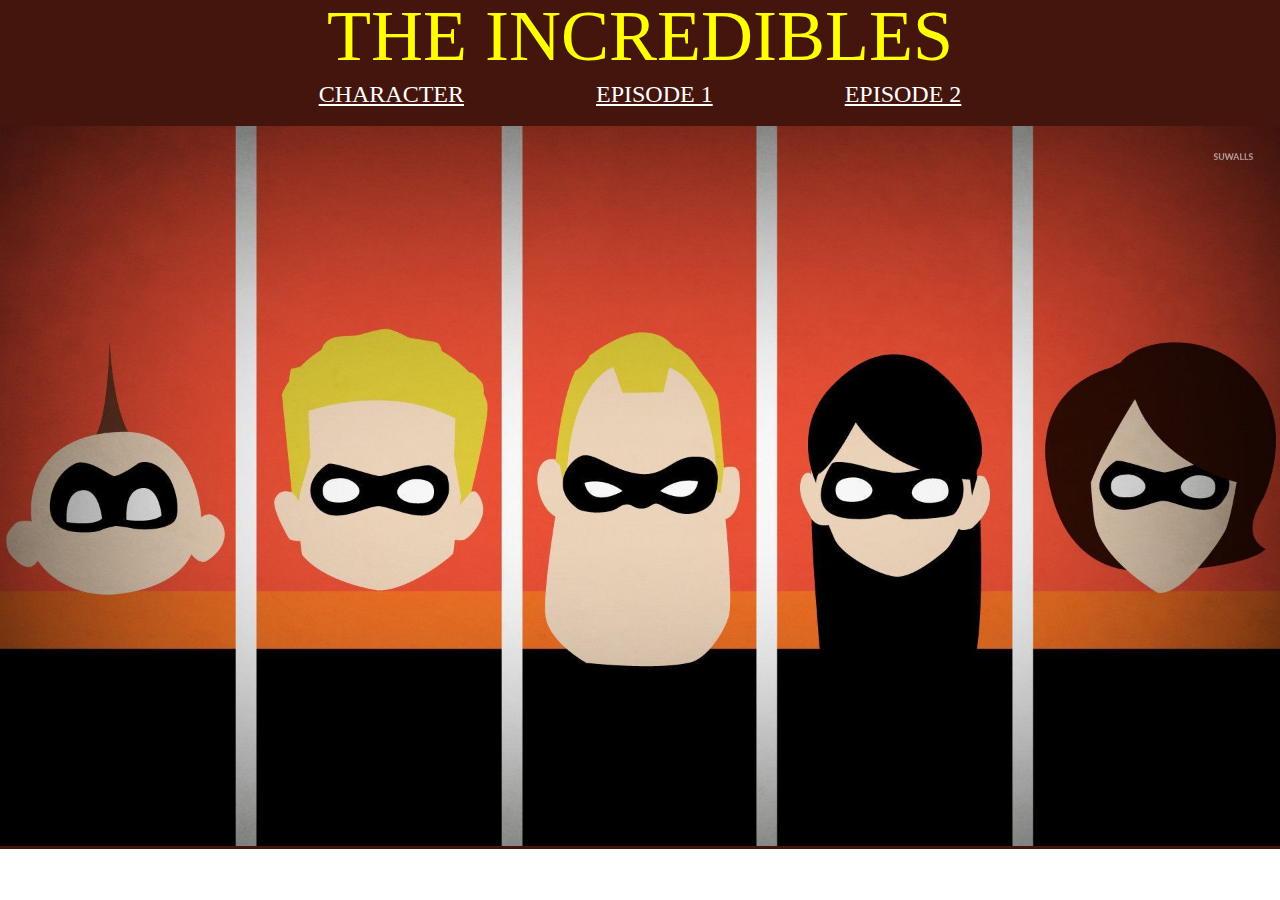
==== index.html @ 2e754313 "first" ====
<!DOCTYPE html>
<html lang="en">
<head>
    <meta charset="UTF-8">
    <meta name="viewport" content="width=device-width, initial-scale=1.0">
    <meta http-equiv="X-UA-Compatible" content="ie=edge">
    <link rel="stylesheet" type="text/css" href="all.css">
    <title>超人特攻隊</title>
</head>
<body>
    <div class="wrapper">
        <section class="pic">
            <div class="picdiv">
                <div class="text">
                    <p class="title">THE INCREDIBLES</p>
                </div>
                <div class="link">
                    <ul>
                        <li><a class="char" href="#">CHARACTER</a></li>
                        <li><a class="ep1" href="#">EPISODE 1</a></li>
                        <li><a class="ep2" href="ep2.html">EPISODE 2</a></li>
                    </ul>
                </div>
                <img class="mainpic" src="image/wallpaper.jpg">
            </div>   
        </section>        
        <div class="clear"></div>
    </div>
    <div class="clear"></div>
</body>
</html>
---- all.css ----
/* http://meyerweb.com/eric/tools/css/reset/ 
   v2.0 | 20110126
   License: none (public domain)
*/

html, body, div, span, applet, object, iframe,
h1, h2, h3, h4, h5, h6, p, blockquote, pre,
a, abbr, acronym, address, big, cite, code,
del, dfn, em, img, ins, kbd, q, s, samp,
small, strike, strong, sub, sup, tt, var,
b, u, i, center,
dl, dt, dd, ol, ul, li,
fieldset, form, label, legend,
table, caption, tbody, tfoot, thead, tr, th, td,
article, aside, canvas, details, embed, 
figure, figcaption, footer, header, hgroup, 
menu, nav, output, ruby, section, summary,
time, mark, audio, video {
	margin: 0;
	padding: 0;
	border: 0;
	font-size: 100%;
	font: inherit;
	vertical-align: baseline;
}
/* HTML5 display-role reset for older browsers */
article, aside, details, figcaption, figure, 
footer, header, hgroup, menu, nav, section {
	display: block;
}
body {
	line-height: 1;
}
ol, ul {
	list-style: none;
}
blockquote, q {
	quotes: none;
}
blockquote:before, blockquote:after,
q:before, q:after {
	content: '';
	content: none;
}
table {
	border-collapse: collapse;
	border-spacing: 0;
}

.wrapper{
	background-color: #43150c;
	position: relative;
	height: -webkit-fill-available;
}
.pic{
	margin: 0 auto;
	position: relative;
	width: 100%;
}
.picdiv{
	width: 100%;
	z-index: 1;
	margin-left: auto;
	margin-right: auto;
}
img{
	width: 100%;
}
.title{
	color: yellow;
	top: 7%;
	font-family: Impact;
	font-size: 72px;
}
.text{
	text-align: center;
}
.link{
	position: relative;
	text-align: center;
	margin-top: 10px;
	margin-bottom: 20px;
}
.link ul li{
	display: inline;
}
.char, .ep1, .ep2{
	color: white;
	font-family: Impact;
	font-size: 24px;
}
.char{
	margin-right: 10%;
}
.ep2{
	margin-left: 10%;
}
.clear{
	clear: both;
}

@media screen and (max-width:800px){
	.wrapper{
		height: -webkit-fill-available;
	}
	.link{
		margin-top: 5%;
		margin-bottom: 5%;
	}
	.link ul li{
		display: flex;
		margin-left: 10%;
		margin-top: 5%;
	}
	.ep2{
		margin-left: 0;
	}
}

@media screen and (max-width:420px){

}
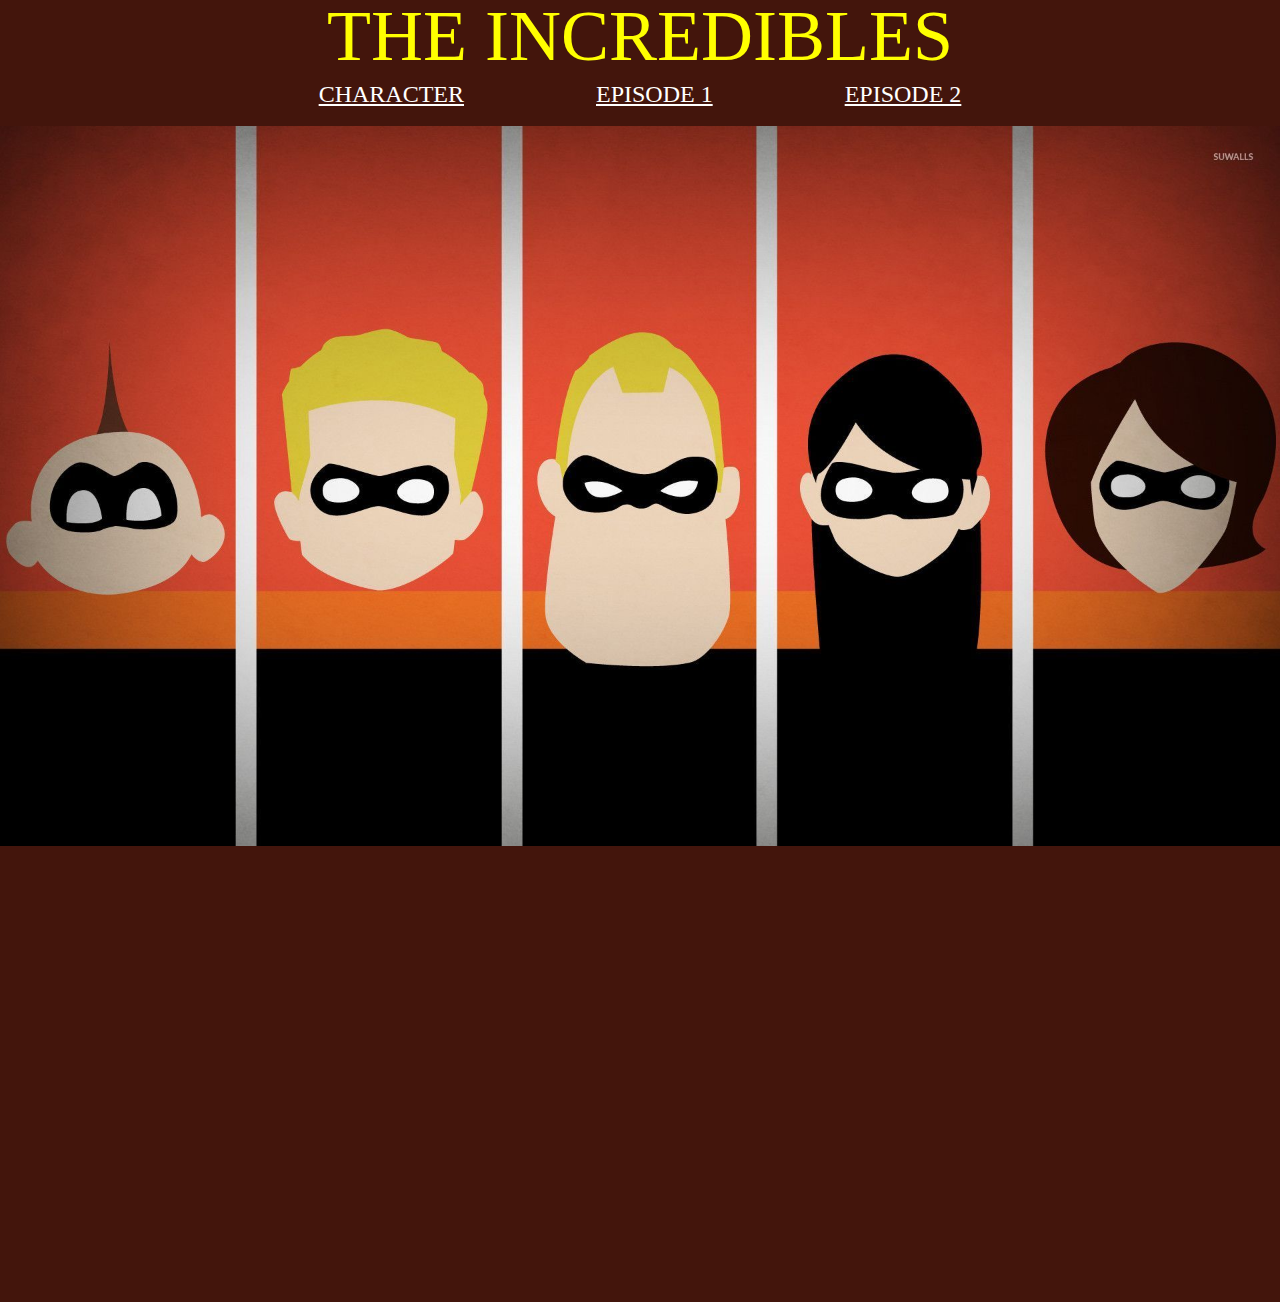
==== commit 9b872d52: "Add Google Maps" ====
--- a/index.html
+++ b/index.html
@@ -16,7 +16,7 @@
                 </div>
                 <div class="link">
                     <ul>
-                        <li><a class="char" href="#">CHARACTER</a></li>
+                        <li><a class="char" href="character.html">CHARACTER</a></li>
                         <li><a class="ep1" href="#">EPISODE 1</a></li>
                         <li><a class="ep2" href="ep2.html">EPISODE 2</a></li>
                     </ul>
@@ -25,7 +25,8 @@
             </div>   
         </section>        
         <div class="clear"></div>
+        <iframe src="https://www.google.com/maps/embed?pb=!1m18!1m12!1m3!1d14474.726308875657!2d66.98521692244961!3d24.908840855942145!2m3!1f0!2f0!3f0!3m2!1i1024!2i768!4f13.1!3m3!1m2!1s0x3eb31560ce9648f3%3A0xd4776189d623818b!2sMetroville+Sindh+Industrial+Trading+Estate%2C+Karachi%2C+Karachi+City%2C+Sindh%2C+Pakistan!5e0!3m2!1sen!2stw!4v1545468625698" align="center" width="600" height="450" frameborder="0" style="border:0" allowfullscreen></iframe>
     </div>
     <div class="clear"></div>
 </body>
-</html>+</html>
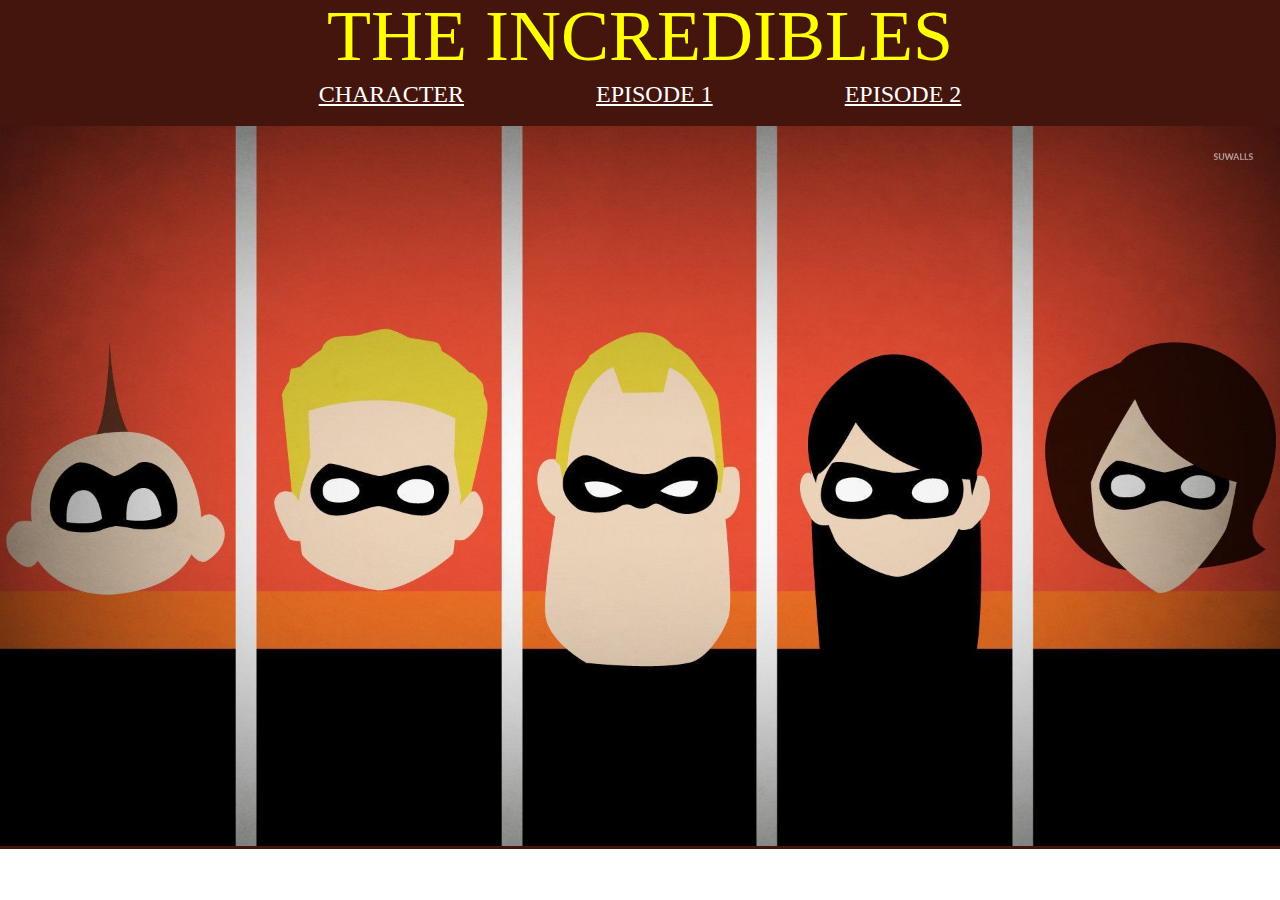
==== commit 38672d83: "add map" ====
--- a/index.html
+++ b/index.html
@@ -25,7 +25,6 @@
             </div>   
         </section>        
         <div class="clear"></div>
-        <iframe src="https://www.google.com/maps/embed?pb=!1m18!1m12!1m3!1d14474.726308875657!2d66.98521692244961!3d24.908840855942145!2m3!1f0!2f0!3f0!3m2!1i1024!2i768!4f13.1!3m3!1m2!1s0x3eb31560ce9648f3%3A0xd4776189d623818b!2sMetroville+Sindh+Industrial+Trading+Estate%2C+Karachi%2C+Karachi+City%2C+Sindh%2C+Pakistan!5e0!3m2!1sen!2stw!4v1545468625698" align="center" width="600" height="450" frameborder="0" style="border:0" allowfullscreen></iframe>
     </div>
     <div class="clear"></div>
 </body>
--- a/all.css
+++ b/all.css
@@ -118,5 +118,7 @@
 }
 
 @media screen and (max-width:420px){
-
+	.title{
+		font-size: 54px;
+	}
 }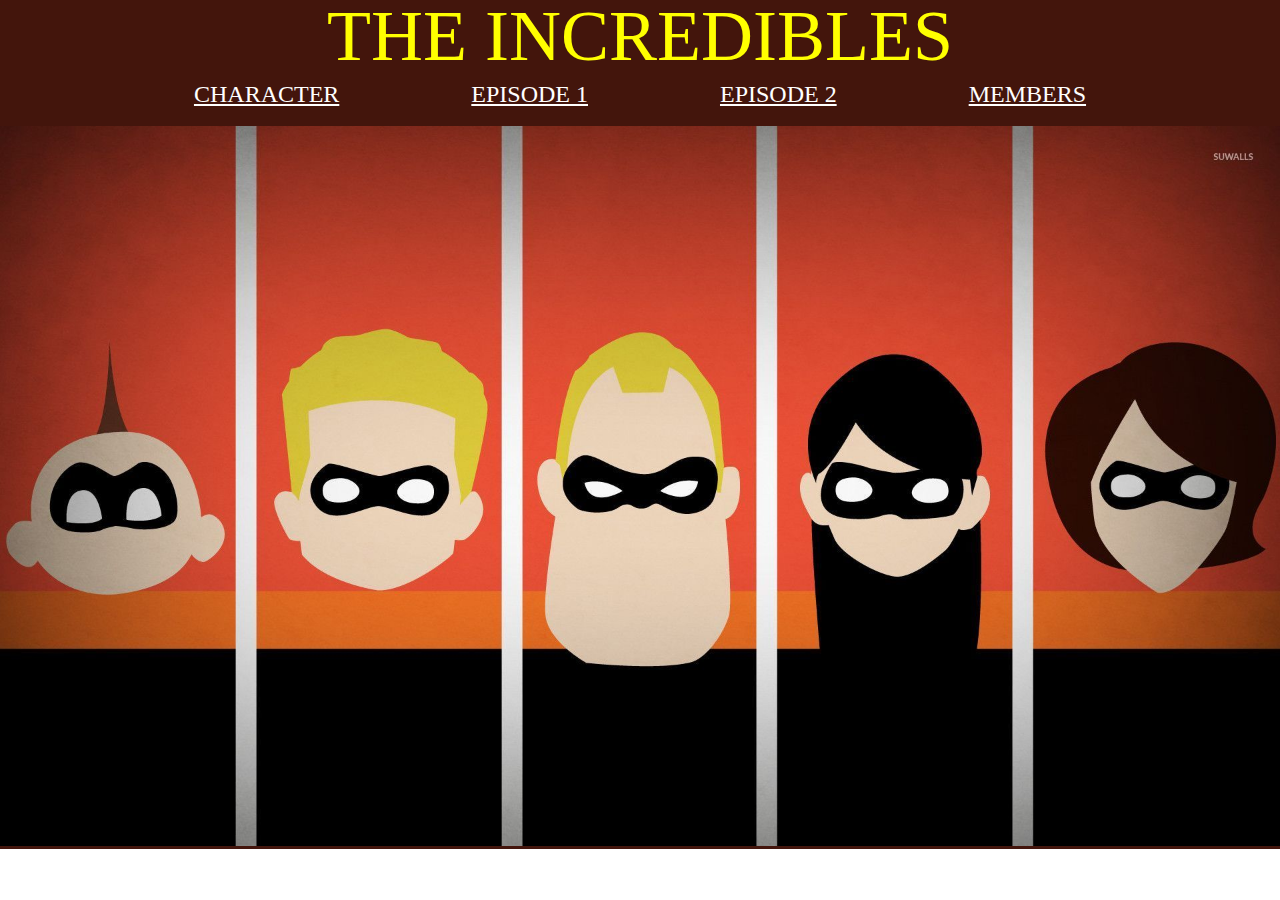
==== commit 01858e6c: "member" ====
--- a/index.html
+++ b/index.html
@@ -19,6 +19,7 @@
                         <li><a class="char" href="character.html">CHARACTER</a></li>
                         <li><a class="ep1" href="#">EPISODE 1</a></li>
                         <li><a class="ep2" href="ep2.html">EPISODE 2</a></li>
+                        <li><a class="intro" href="self_introduction.html">MEMBERS</a></li>
                     </ul>
                 </div>
                 <img class="mainpic" src="image/wallpaper.jpg">
--- a/all.css
+++ b/all.css
@@ -84,7 +84,7 @@
 .link ul li{
 	display: inline;
 }
-.char, .ep1, .ep2{
+.char, .ep1, .ep2, .intro{
 	color: white;
 	font-family: Impact;
 	font-size: 24px;
@@ -93,6 +93,9 @@
 	margin-right: 10%;
 }
 .ep2{
+	margin-left: 10%;
+}
+.intro{
 	margin-left: 10%;
 }
 .clear{
@@ -115,6 +118,9 @@
 	.ep2{
 		margin-left: 0;
 	}
+	.intro{
+		margin-left: 0;
+	}
 }
 
 @media screen and (max-width:420px){
